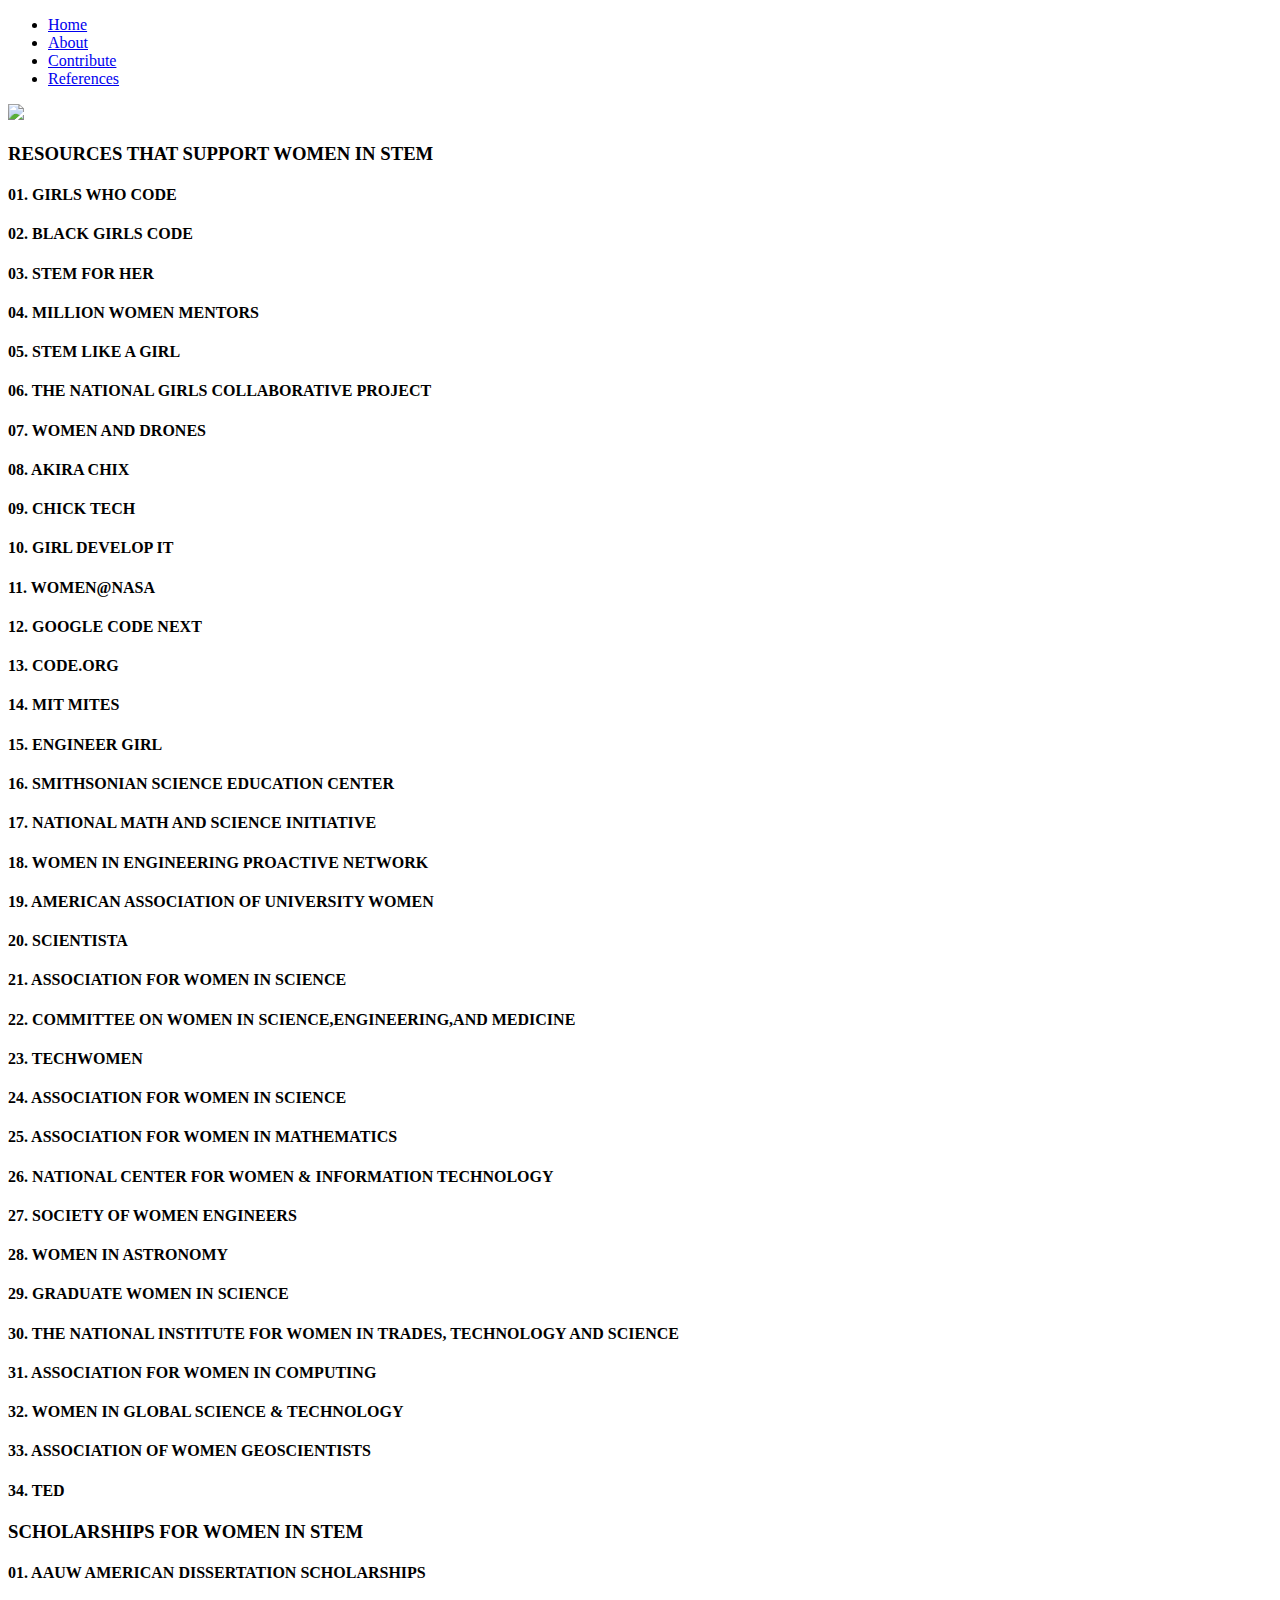
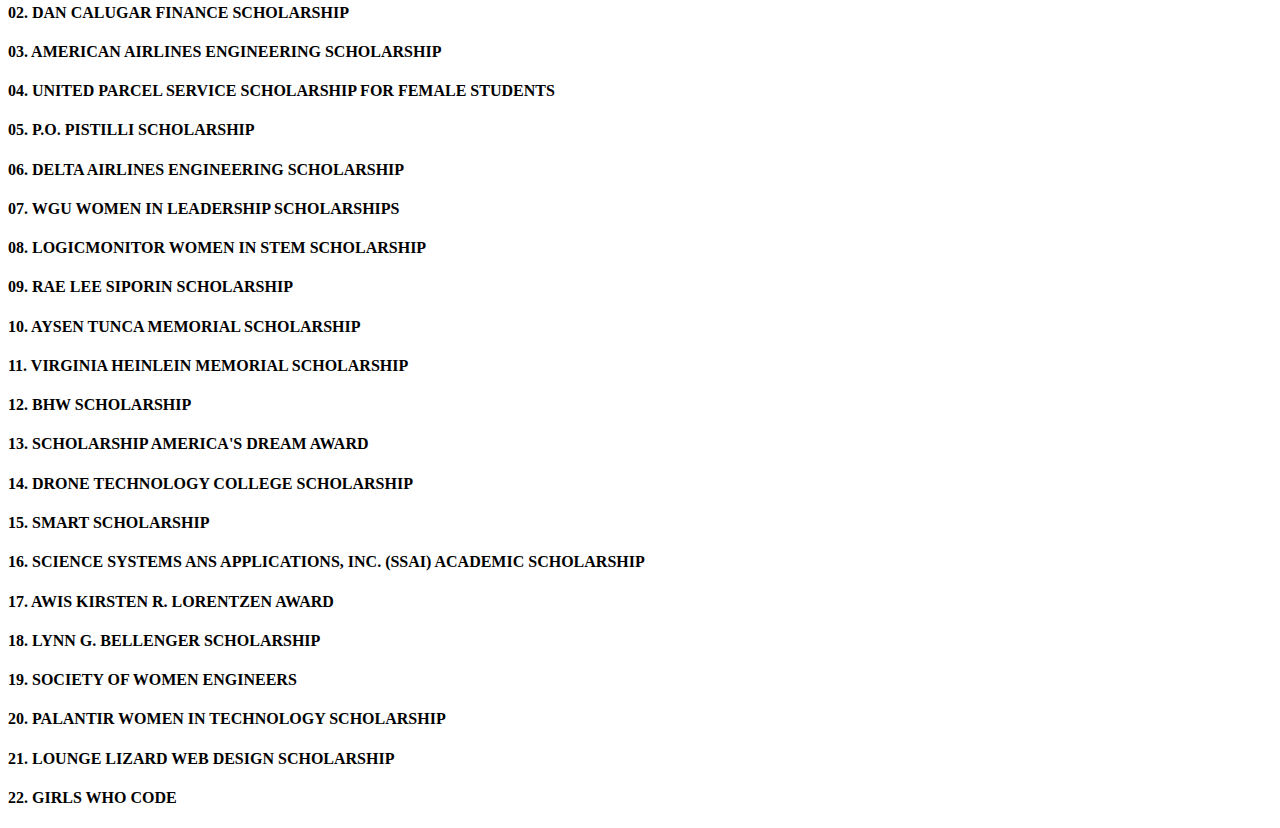
==== Contribute.html @ dc3ff0c0 "Create Contribute.html" ====
<!DOCTYPE html>
<html>
  <head>
    <meta charset="utf-8">
    <meta name="viewport" content="width=device-width">
    <title>repl.it</title>
    <link href="style.css" rel="stylesheet" type="text/css" />
    <link rel="icon" href="assets/s4g.png">
  </head>
  <!Header>
 <div class = "header">
    
   <body>
      <!Navigation Bar>
      </body>
  <nav class= "navbar"></nav>
     
    <ul>
      <li>
        <a href="index.html">Home</a>
        </li>
          <li>
            <a href="About.html">About</a>
            </li>
          <li>
            <a href="Contribute.html">Contribute</a>
          </li>
          <li>
            <a href="references.html">References</a>
          </li>
    </ul>
    <nav>

      <link rel="stylesheet" type="text/css" href="//fonts.googleapis.com/css?family=Orbitron" />
      <div id = "yay">
  <img id= "reffy" src= "assets/reffy.gif">
      </div>
  <h3> RESOURCES THAT SUPPORT WOMEN IN STEM </h3>

<h4> 01. GIRLS WHO CODE </h4>
<h4> 02. BLACK GIRLS CODE </h4>
<h4> 03. STEM FOR HER </h4>
<h4> 04. MILLION WOMEN MENTORS </h4>
<h4> 05. STEM LIKE A GIRL </h4>
<h4> 06. THE NATIONAL GIRLS COLLABORATIVE PROJECT </h4>
<h4> 07. WOMEN AND DRONES </h4>
<h4> 08. AKIRA CHIX </h4>
<h4> 09. CHICK TECH </h4>
<h4> 10. GIRL DEVELOP IT </h4>
<h4> 11. WOMEN@NASA </h4>
<h4> 12. GOOGLE CODE NEXT </h4>
<h4> 13. CODE.ORG </h4>
<h4> 14. MIT MITES </h4>
<h4> 15. ENGINEER GIRL </h4>
<h4> 16. SMITHSONIAN SCIENCE EDUCATION CENTER </h4>
<h4> 17. NATIONAL MATH AND SCIENCE INITIATIVE </h4>
<h4> 18. WOMEN IN ENGINEERING PROACTIVE NETWORK </h4>
<h4> 19. AMERICAN ASSOCIATION OF UNIVERSITY WOMEN </h4>
<h4> 20. SCIENTISTA </h4>
<h4> 21. ASSOCIATION FOR WOMEN IN SCIENCE </h4>
<h4> 22. COMMITTEE ON WOMEN IN SCIENCE,ENGINEERING,AND MEDICINE </h4>
<h4> 23. TECHWOMEN </h4>
<h4> 24. ASSOCIATION FOR WOMEN IN SCIENCE </h4>
<h4> 25. ASSOCIATION FOR WOMEN IN MATHEMATICS </h4>
<h4> 26. NATIONAL CENTER FOR WOMEN & INFORMATION TECHNOLOGY  </h4>
<h4> 27. SOCIETY OF WOMEN ENGINEERS </h4>
<h4> 28. WOMEN IN ASTRONOMY </h4>
<h4> 29. GRADUATE WOMEN IN SCIENCE </h4>
<h4> 30. THE NATIONAL INSTITUTE FOR WOMEN IN TRADES, TECHNOLOGY AND SCIENCE </h4>
<h4> 31. ASSOCIATION FOR WOMEN IN COMPUTING </h4>
<h4> 32. WOMEN IN GLOBAL SCIENCE & TECHNOLOGY </h4>
<h4> 33. ASSOCIATION OF WOMEN GEOSCIENTISTS </h4>
<h4> 34. TED </h4>

<h3> SCHOLARSHIPS FOR WOMEN IN  STEM </h3>

<h4> 01. AAUW AMERICAN DISSERTATION SCHOLARSHIPS</h4>
<h4> 02. DAN CALUGAR FINANCE SCHOLARSHIP</h4>
<h4> 03. AMERICAN AIRLINES ENGINEERING SCHOLARSHIP </h4>
<h4> 04. UNITED PARCEL SERVICE SCHOLARSHIP FOR FEMALE STUDENTS </h4>
<h4> 05. P.O. PISTILLI SCHOLARSHIP </h4>
<h4> 06. DELTA AIRLINES ENGINEERING SCHOLARSHIP </h4>
<h4> 07. WGU WOMEN IN LEADERSHIP SCHOLARSHIPS </h4>
<h4> 08. LOGICMONITOR WOMEN IN STEM SCHOLARSHIP </h4>
<h4> 09. RAE LEE SIPORIN SCHOLARSHIP </h4>
<h4> 10. AYSEN TUNCA MEMORIAL SCHOLARSHIP</h4>
<h4> 11. VIRGINIA HEINLEIN MEMORIAL SCHOLARSHIP </h4>
<h4> 12. BHW SCHOLARSHIP</h4>
<h4> 13. SCHOLARSHIP AMERICA'S DREAM AWARD </h4>
<h4> 14. DRONE TECHNOLOGY COLLEGE SCHOLARSHIP </h4>
<h4> 15. SMART SCHOLARSHIP </h4>
<h4> 16. SCIENCE SYSTEMS ANS APPLICATIONS, INC. (SSAI) ACADEMIC SCHOLARSHIP</h4>
<h4> 17. AWIS KIRSTEN R. LORENTZEN AWARD </h4>
<h4> 18. LYNN G. BELLENGER SCHOLARSHIP </h4>
<h4> 19. SOCIETY OF WOMEN ENGINEERS</h4>
<h4> 20. PALANTIR WOMEN IN TECHNOLOGY SCHOLARSHIP</h4>
<h4> 21. LOUNGE LIZARD WEB DESIGN SCHOLARSHIP </h4>
<h4> 22. GIRLS WHO CODE </h4>
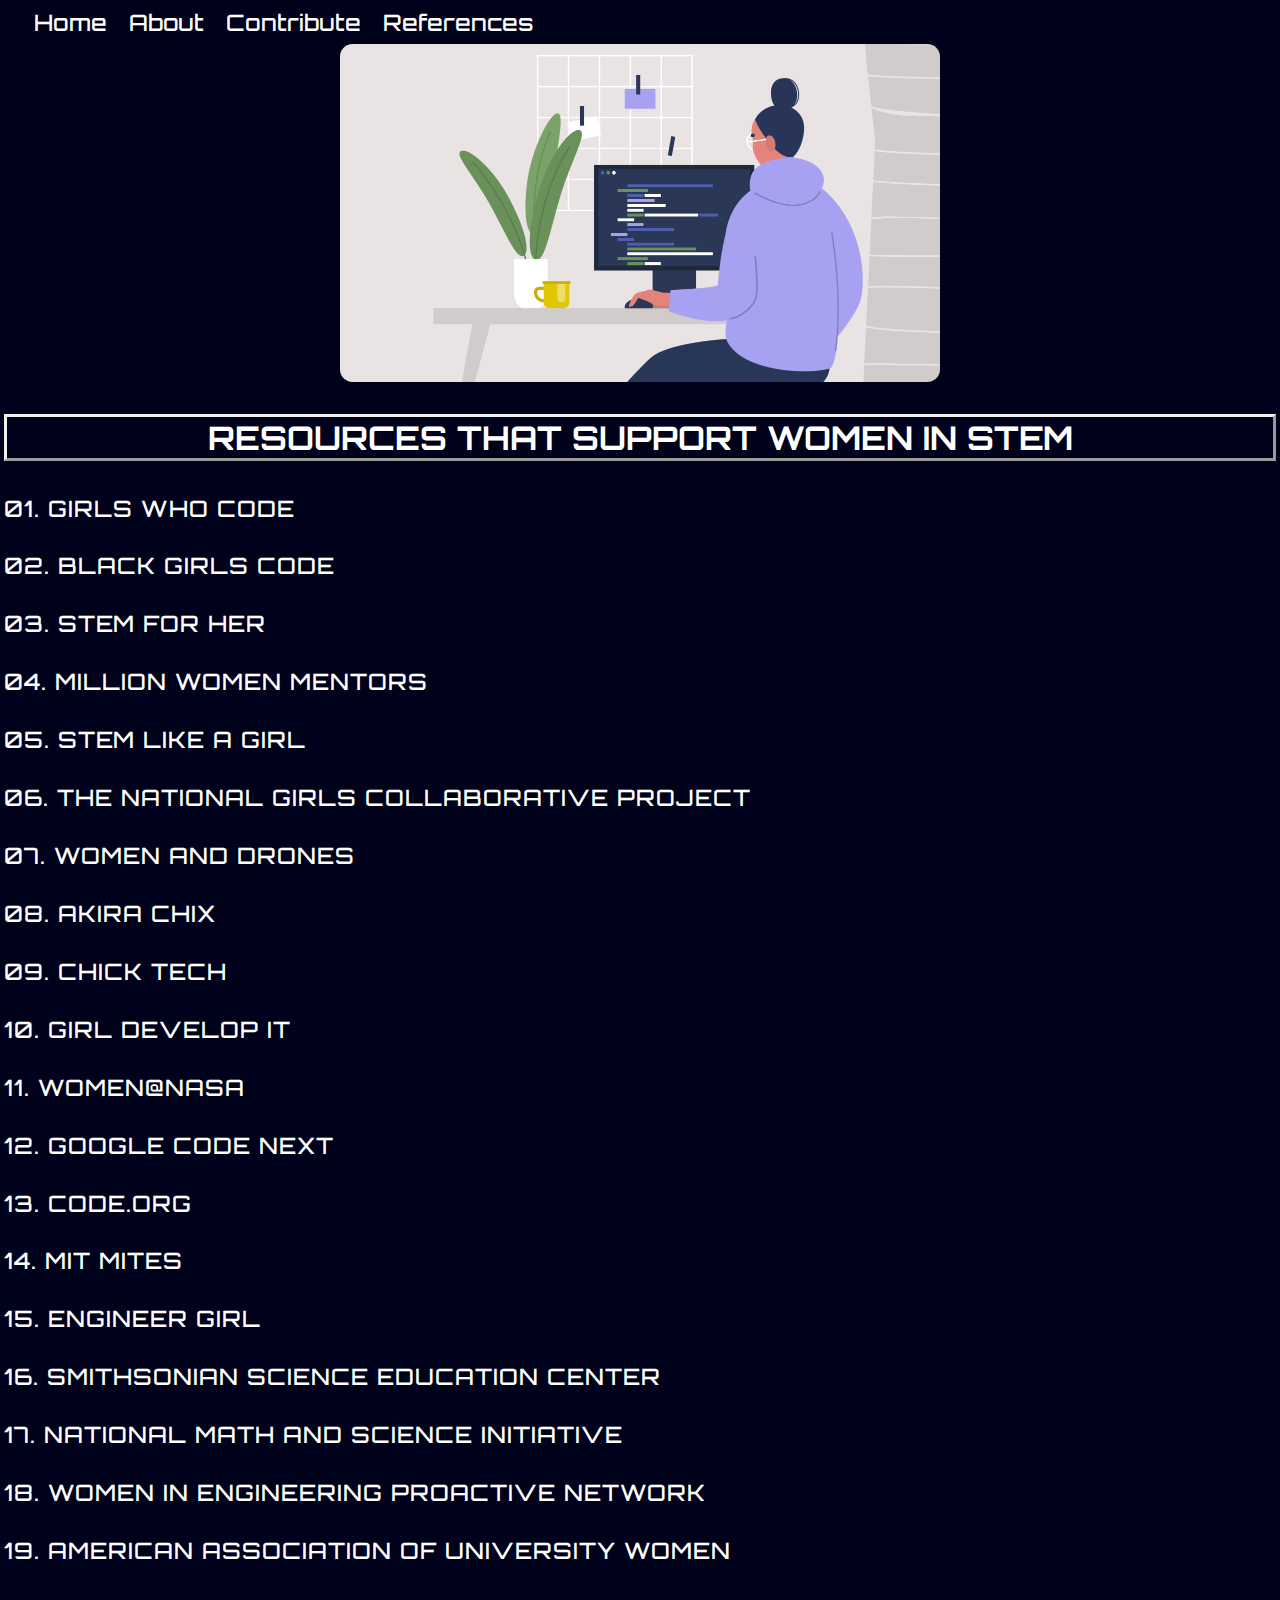
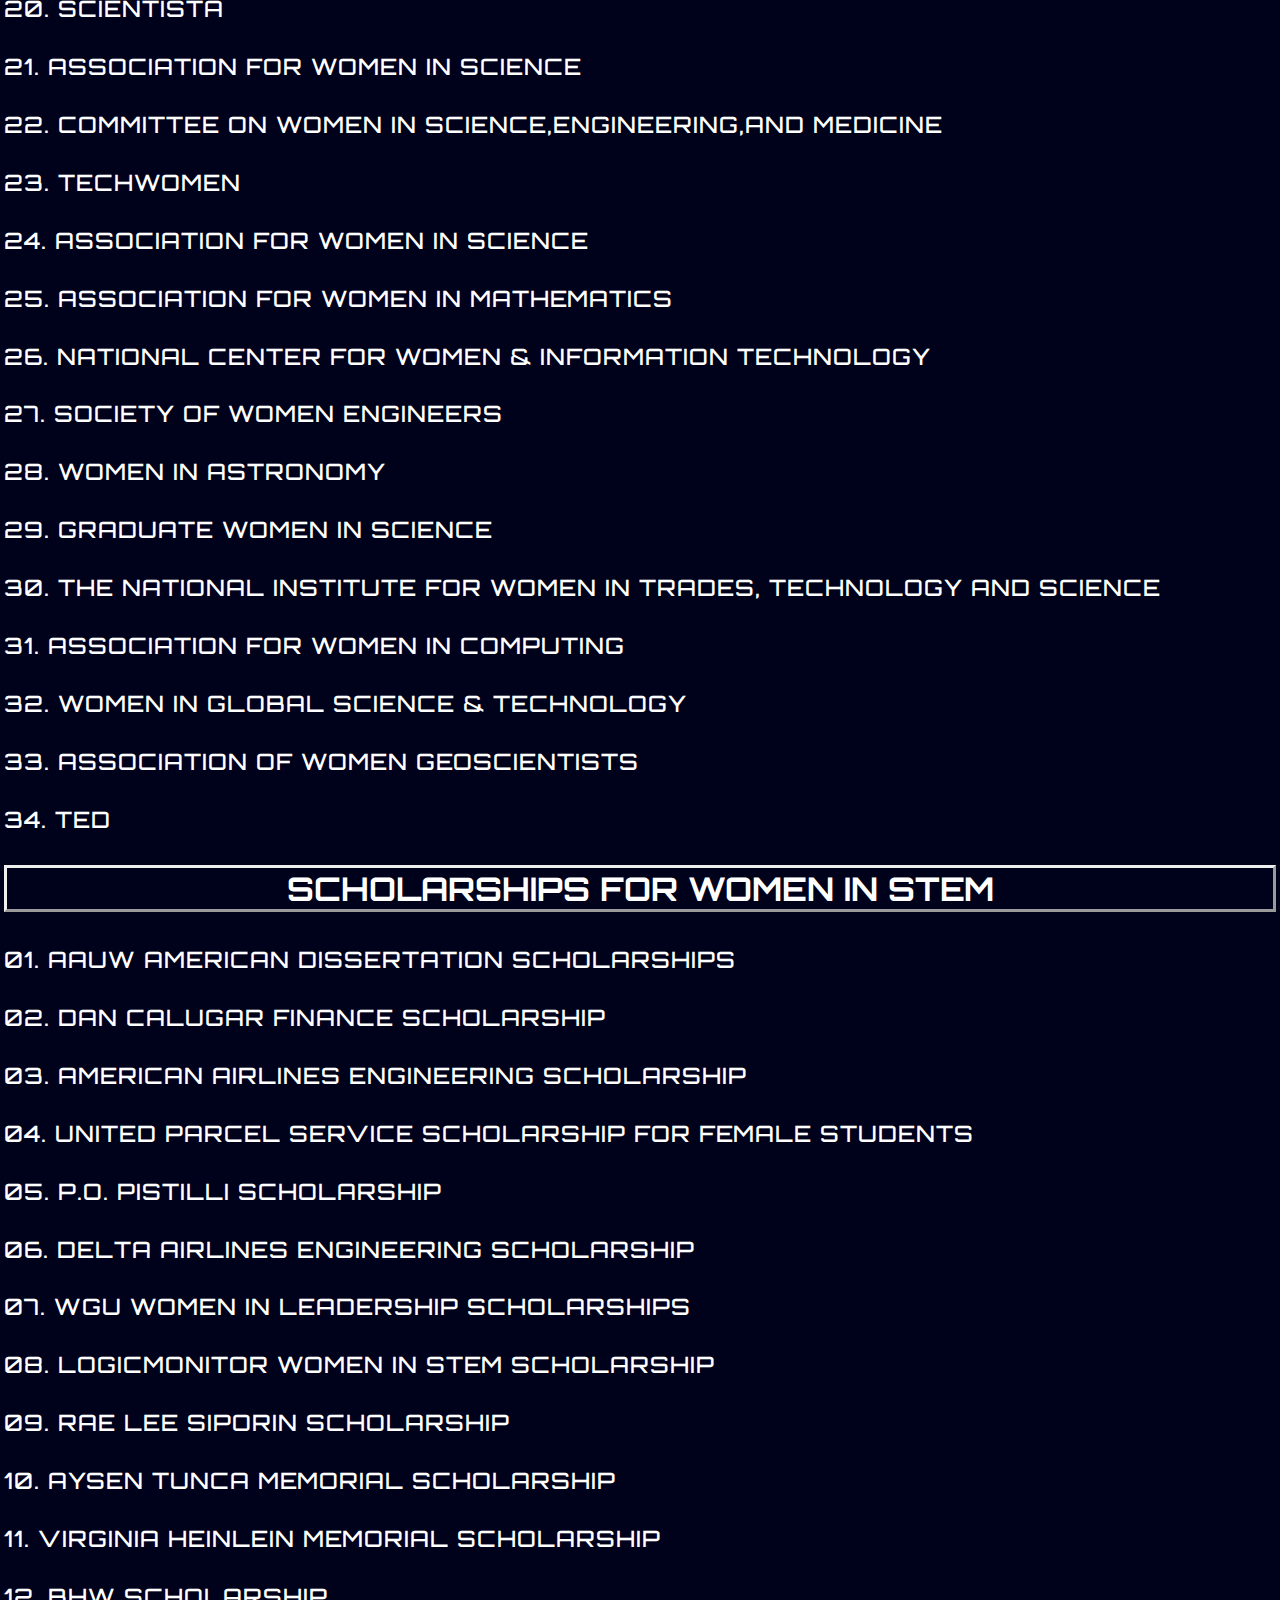
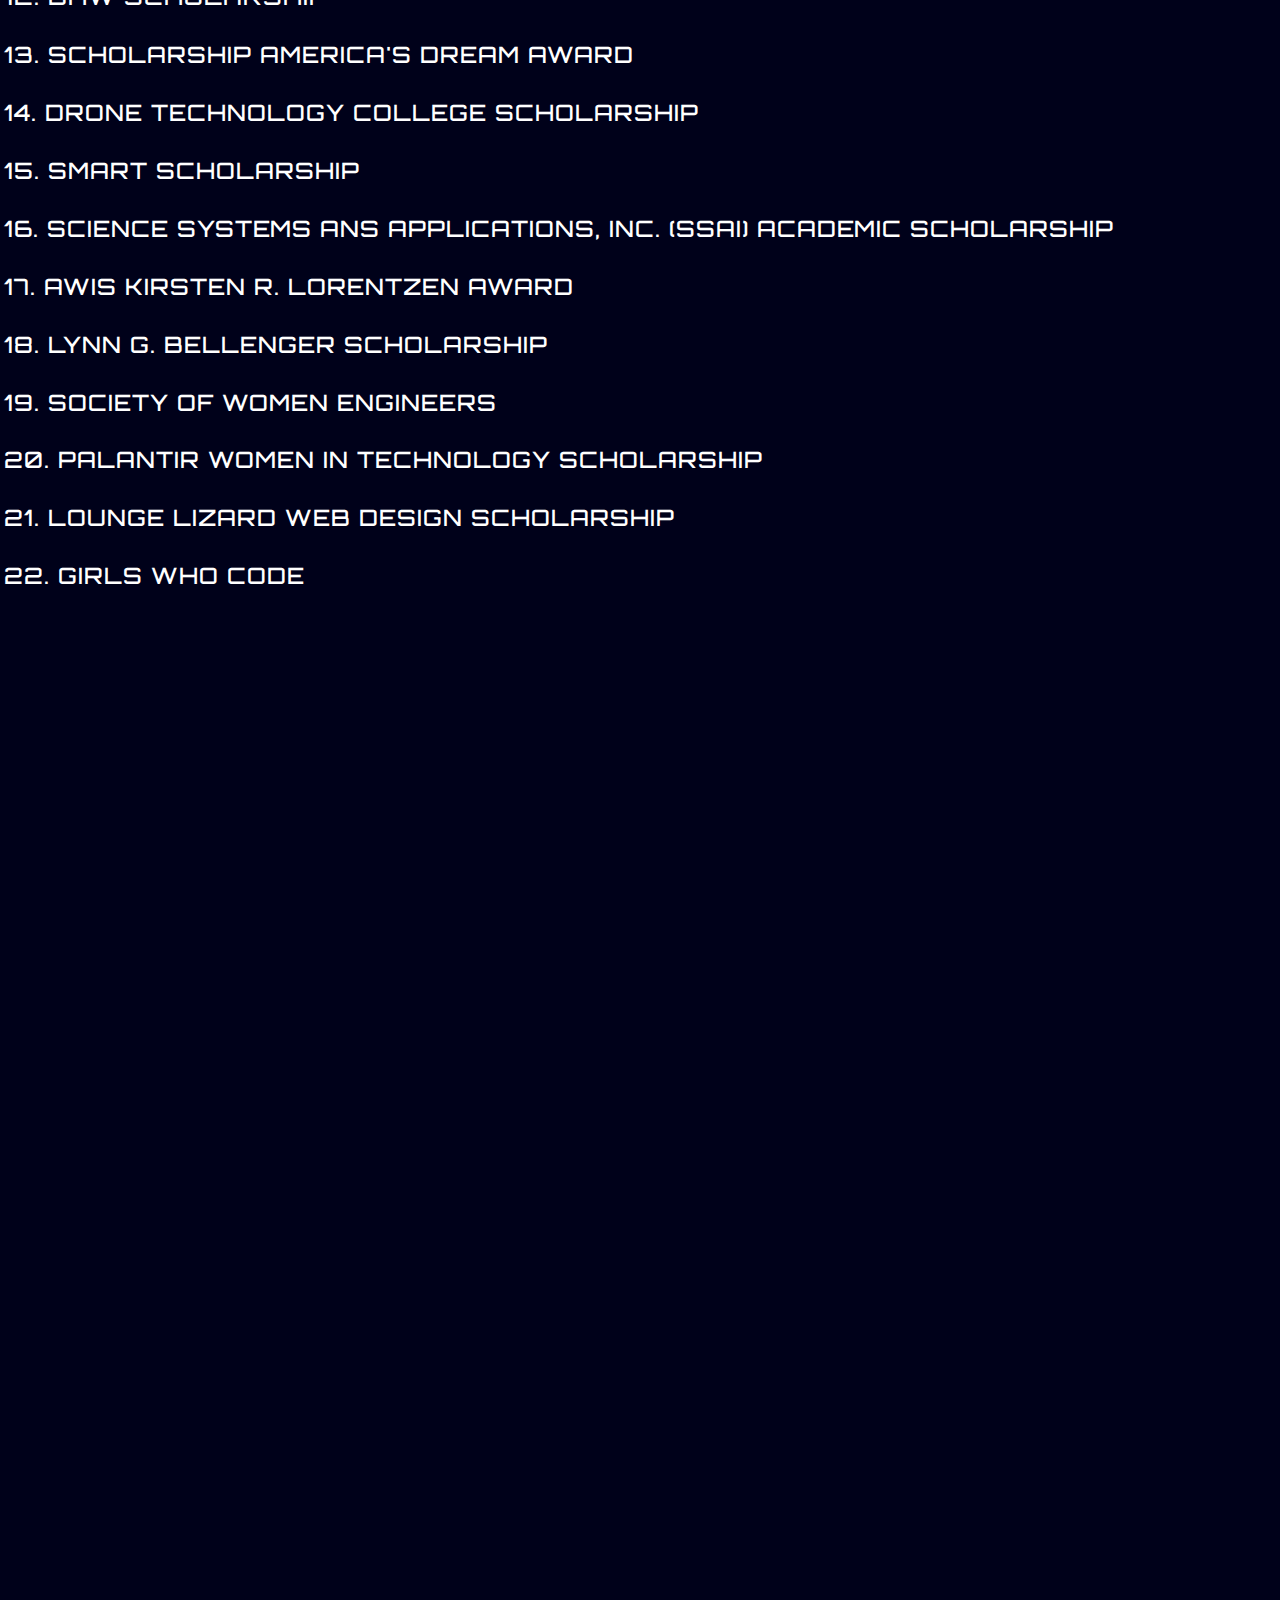
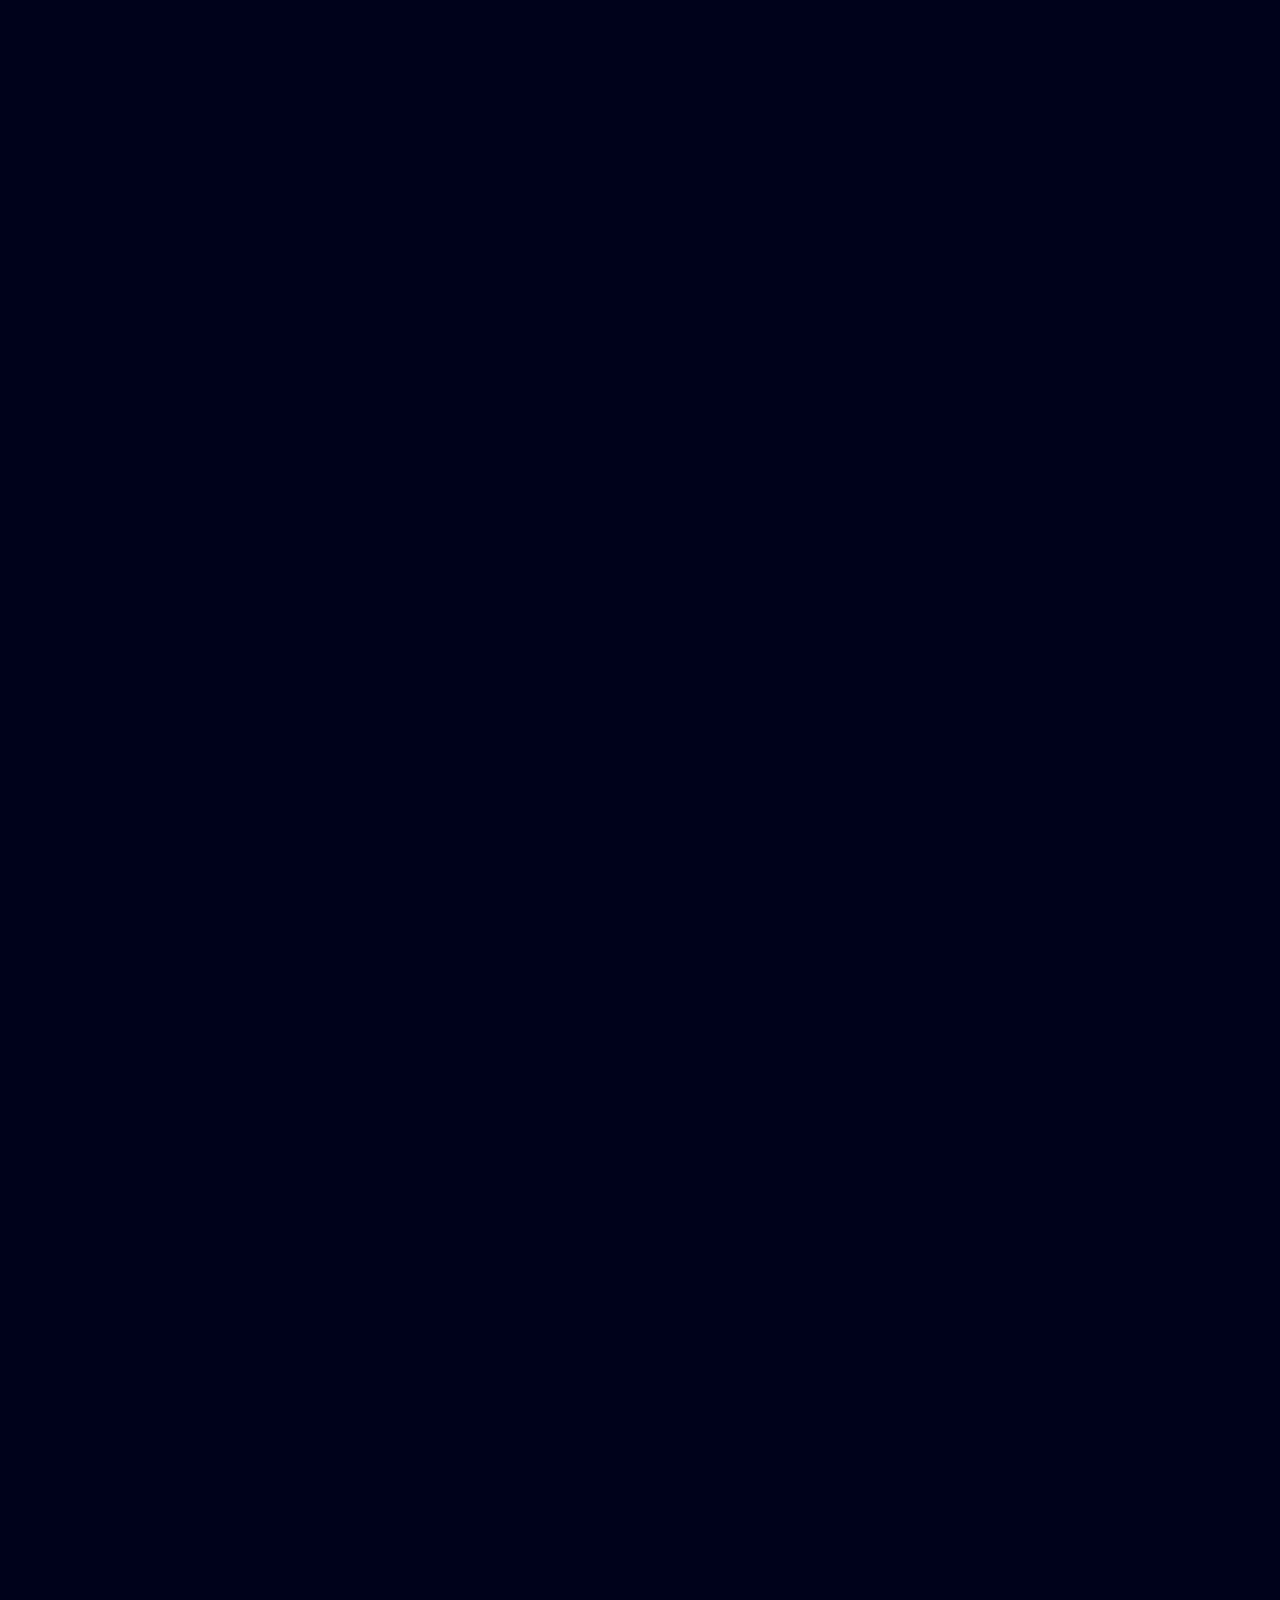
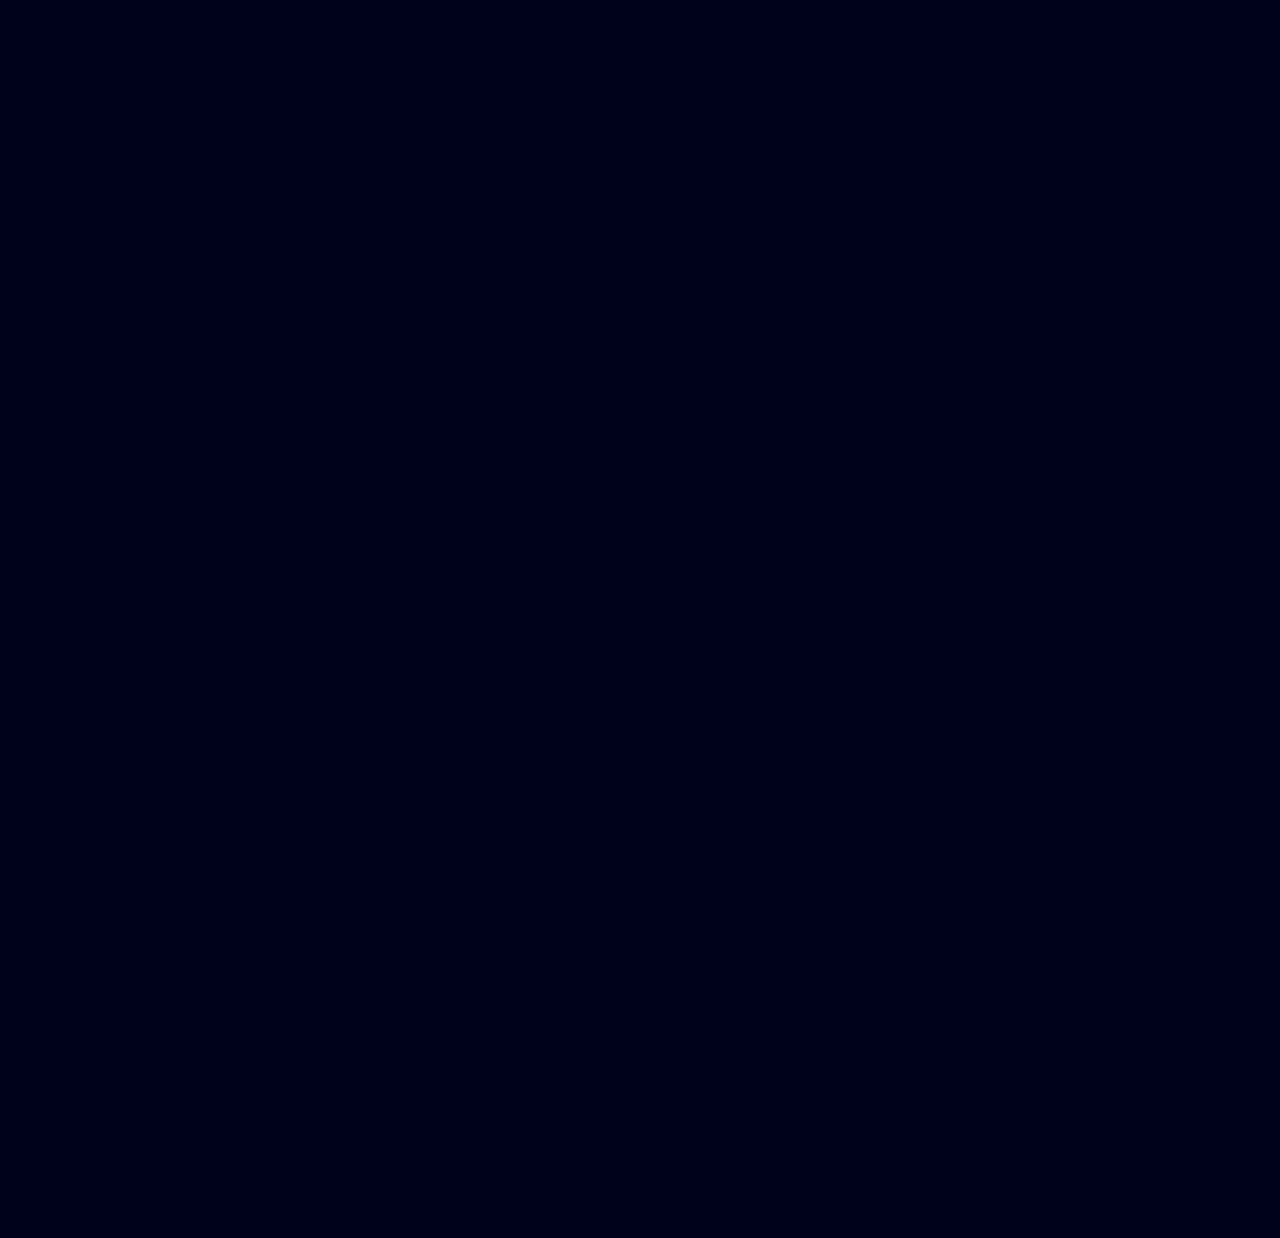
==== commit d5c0dcb2: "fixed it?" ====
--- a/Contribute.html
+++ b/Contribute.html
@@ -5,7 +5,7 @@
     <meta name="viewport" content="width=device-width">
     <title>repl.it</title>
     <link href="style.css" rel="stylesheet" type="text/css" />
-    <link rel="icon" href="assets/s4g.png">
+    <link rel="icon" href="s4g.png">
   </head>
   <!Header>
  <div class = "header">
@@ -33,7 +33,7 @@
 
       <link rel="stylesheet" type="text/css" href="//fonts.googleapis.com/css?family=Orbitron" />
       <div id = "yay">
-  <img id= "reffy" src= "assets/reffy.gif">
+  <img id= "reffy" src= "reffy.gif">
       </div>
   <h3> RESOURCES THAT SUPPORT WOMEN IN STEM </h3>
 
--- a/style.css
+++ b/style.css
@@ -0,0 +1,181 @@
+/* BACKGROUND COLOR */
+body{
+background-color:#00011a;
+}
+#mb{
+  background-color: transparent;
+}
+/* STYLE TEXT */
+/* NAV BAR*/
+ul {list-style-type: none;
+ background-color:none;
+ overflow: hidden;
+ padding:1m;}
+
+li {
+  display: inline;
+  position: right
+}
+
+li a {
+  text-decoration: none;
+   font-family: Orbitron; 
+   font-size: 45px; 
+   font-style: normal;
+    font-variant: normal; 
+    font-weight: 500;
+  color:white;
+  
+  padding:10px;
+  margin: 10px;
+  text-align: right
+}
+li a:hover {
+  background-color:#003166;
+}
+#myVideo {
+   /*position:center;*/
+  right: 0;
+  bottom: 0;
+  width: 100%;
+  height: 150%;
+ z-index: -100;
+overflow:hidden;
+position:absolute;
+object-fit: cover;
+}
+
+#myBtn {
+  display: block;
+  font-family: Orbitron; 
+   font-size: 35px; 
+   font-style: normal;
+   color: white;
+    font-variant: normal; 
+    font-weight: 500;
+     background:transparent;
+     border-color: white;
+}
+
+#quote{
+  font-family: Orbitron; 
+   font-size: 45px; 
+   font-style: normal;
+    font-variant: normal; 
+    font-weight: 500;
+    color: white;
+    letter-spacing: 4px;
+    background: rgb(0,49,102);
+    background: radial-gradient(circle, rgba(0,49,102,1) 4%, rgba(0,1,26,1) 100%);
+    position: center;
+}
+
+.img-fluid{
+  float : center;
+  border-style: outset;
+  background-color: transparent;
+  position: relative;
+  z-index: 4;
+  padding-left: 12px;
+   padding-right: 16px;
+}
+
+#reffy{
+  display: block;
+  border-radius: 25px;
+  margin-left: auto;
+  margin-right: auto ;
+}
+
+#lol{
+  display: block;
+  border-radius: 25px;
+  margin-left: auto;
+  margin-right: auto ;
+}
+
+
+.viewport-header {
+  font-family: Orbitron; 
+   font-size: 150px; 
+   font-style: normal;
+    font-variant: normal; 
+    font-weight: 500;
+  color:white;
+  position: relative;
+  height: 100%;
+  text-align: center;
+  display: flex;
+  align-items: center;
+  justify-content: center;
+}
+
+#fronty{
+  font-family: Orbitron; 
+   font-size: 45px; 
+   font-style: normal;
+    font-variant: normal; 
+    font-weight: 500;
+  color:white;
+  text-align: center;
+  padding-bottom: 200px;
+}
+
+html {
+    zoom: 0.5;
+    -moz-transform: scale(1);
+    -webkit-transform: scale(1);
+    transform: scale(1);
+}
+h2{
+  font-family: Orbitron; 
+   font-size: 45px; 
+   font-style: normal;
+    font-variant: normal; 
+    font-weight: 500;
+  color:white;
+}
+
+h4{
+  font-family: Orbitron; 
+   font-size: 45px; 
+   font-style: normal;
+    font-variant: normal; 
+    font-weight: 500;
+  color:white;
+  letter-spacing: 2px;
+}
+
+h3{
+  font-family: Orbitron; 
+   font-size: 65px; 
+   font-style: normal;
+    font-variant: normal; 
+    font-weight: 700;
+  color:white;
+  text-align: center;
+  border-style: outset;
+
+}
+/*
+#dog{
+  display: block;
+  border-radius: 100px;
+  margin-left: auto;
+  margin-right: auto ;
+  height:500px ;
+  width: 50% ;
+}
+*/
+
+h5{
+  font-family: Orbitron; 
+   font-size: 55px; 
+   font-style: normal;
+    font-variant: normal; 
+    font-weight: 700;
+  color:white;
+  letter-spacing: 2px;
+  border-style: outset;
+  border-width: thin;
+}
